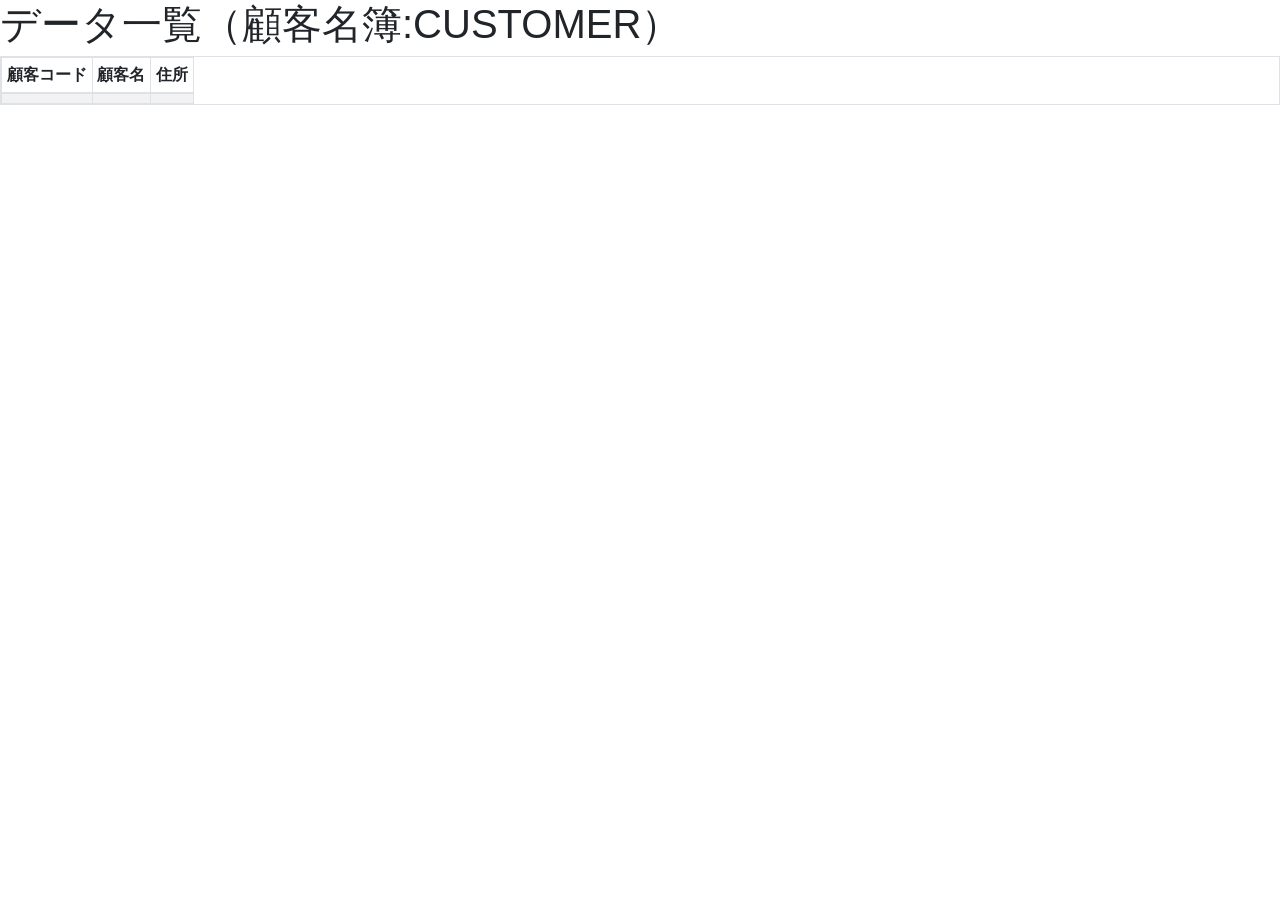
==== src/main/resources/templates/list.html @ b44800c4 "second commit" ====
<!DOCTYPE html>
<html xmlns:th="http://www.thymeleaf.org">
<head>
	<meta charset="UTF-8">
	<title>DB登録</title>
	<link rel="stylesheet" href="https://maxcdn.bootstrapcdn.com/bootstrap/4.0.0-beta/css/bootstrap.min.css">
	<link th:href="@{/css/list.css}" rel="stylesheet" type="text/css">

</head>
<body>
	<h1>データ一覧（顧客名簿:CUSTOMER）</h1>
	<div id="list">
	
		<table class="table table-responsive table-striped table-bordered table-hover table-sm mx-auto">
			<thead>
				<tr>
					<th>顧客コード</th>
					<th>顧客名</th>
					<th>住所</th>
				</tr>
			</thead>
				<tr th:each="customer : ${customerlist}" th:object="${customer}">
					<td id="td_num" th:text="*{c_cd}"></td>		
					<td id="td_name" th:text="*{c_name}"></td>		
					<td id="td_address" th:text="*{address}"></td>
				</tr>
			<tbody>
			</tbody>
			
		</table>
		
	</div>
</body>
</html>
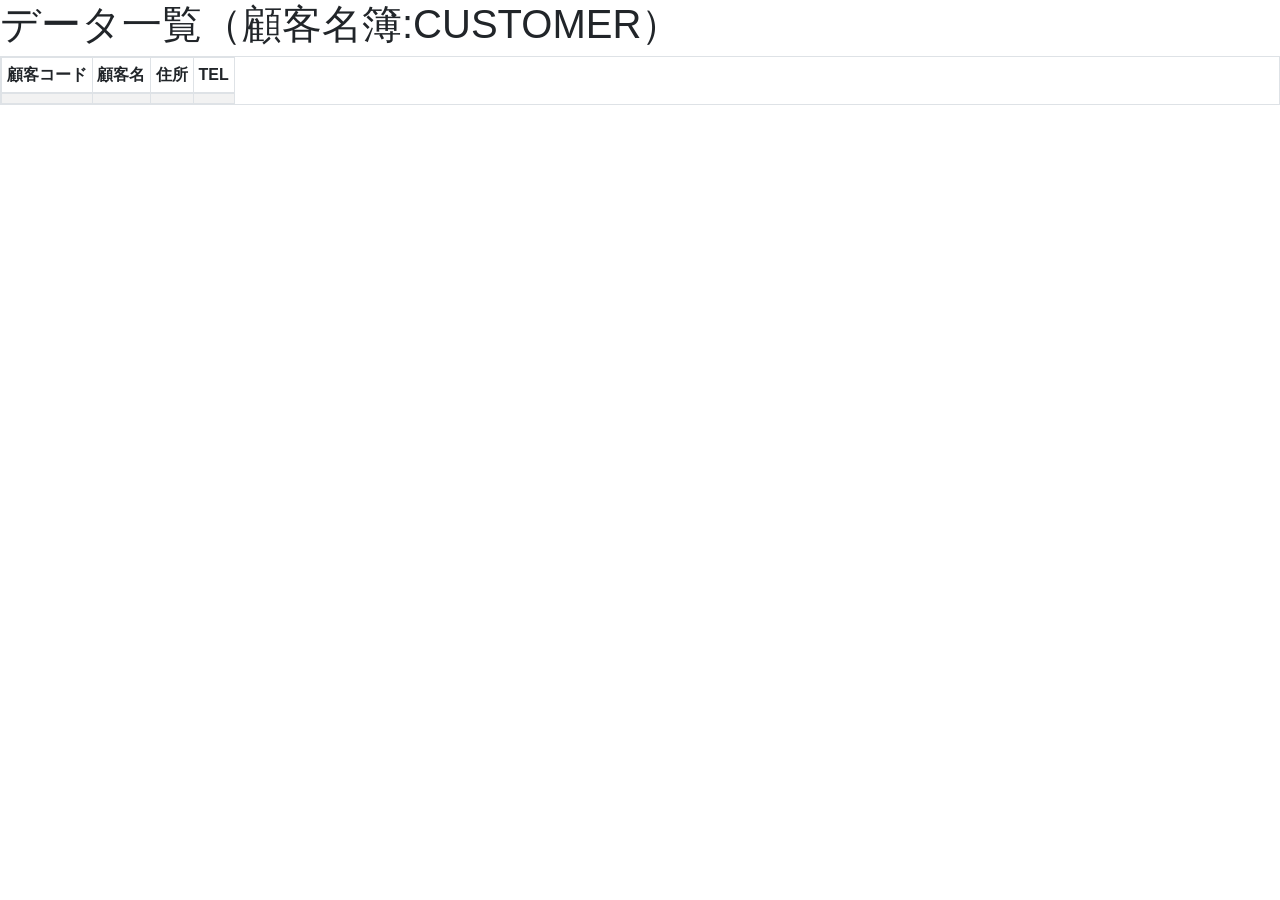
==== commit 2bcf4738: "データ一覧にTELの追加" ====
--- a/src/main/resources/templates/list.html
+++ b/src/main/resources/templates/list.html
@@ -17,12 +17,14 @@
 					<th>顧客コード</th>
 					<th>顧客名</th>
 					<th>住所</th>
+					<th>TEL</th>
 				</tr>
 			</thead>
 				<tr th:each="customer : ${customerlist}" th:object="${customer}">
 					<td id="td_num" th:text="*{c_cd}"></td>		
 					<td id="td_name" th:text="*{c_name}"></td>		
 					<td id="td_address" th:text="*{address}"></td>
+					<td id="td_tel" th:text="*{tel}"></td>
 				</tr>
 			<tbody>
 			</tbody>
